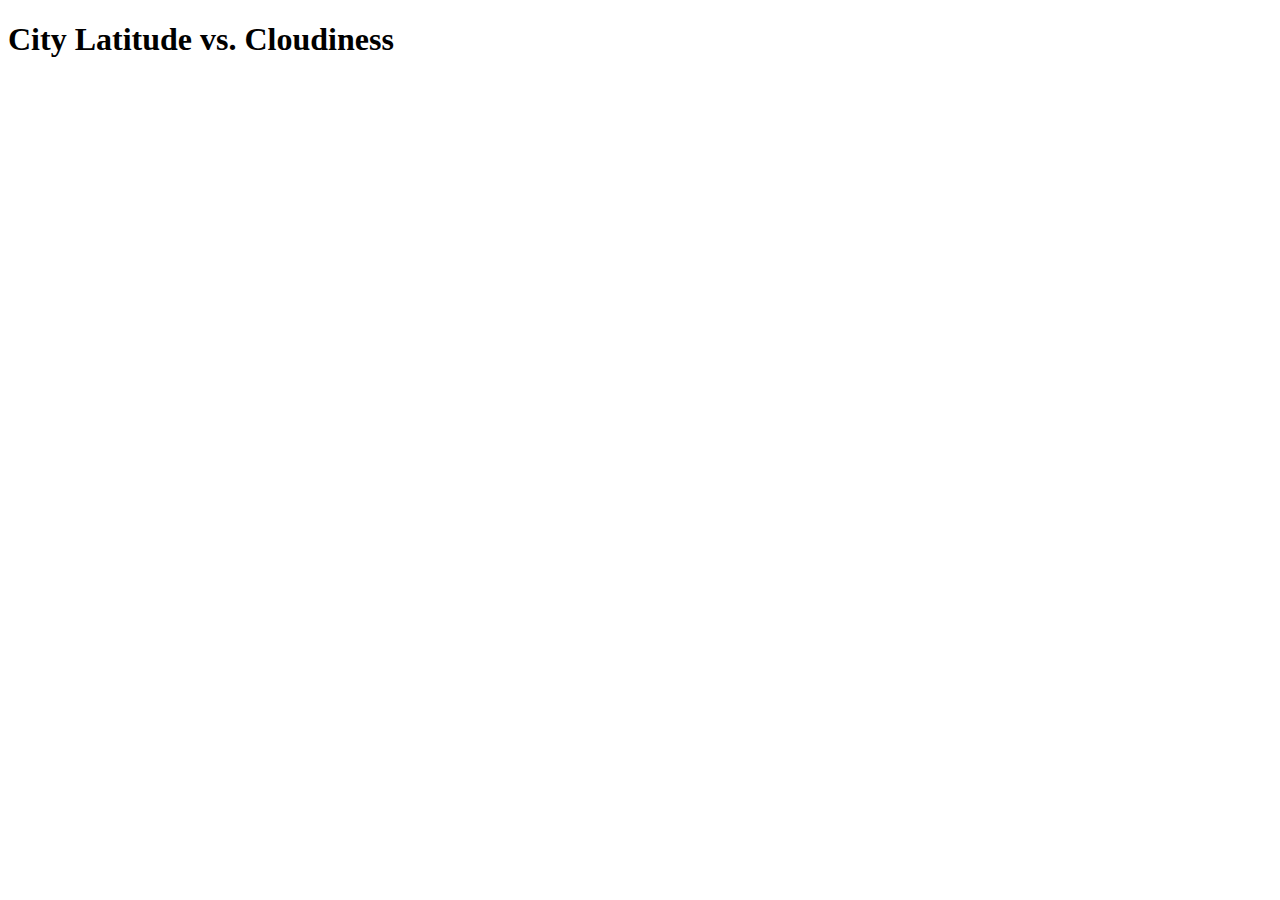
==== cloudiness_viz_index.html @ 47e27b9f "index.html" ====
<!doctype html>
<html lang="en">
  <head>
    <!-- Required meta tags -->
    <meta charset="utf-8">
    <meta name="viewport" content="width=device-width, initial-scale=1">

    <!-- Bootstrap CSS -->
    <link href="https://cdn.jsdelivr.net/npm/bootstrap@5.0.0-beta3/dist/css/bootstrap.min.css" rel="stylesheet" integrity="sha384-eOJMYsd53ii+scO/bJGFsiCZc+5NDVN2yr8+0RDqr0Ql0h+rP48ckxlpbzKgwra6" crossorigin="anonymous">

    <title>City Latitude vs. Cloudiness</title>
  </head>
  <body>
    <h1>City Latitude vs. Cloudiness</h1>

    <!--Visualization Pages-->
    <!--Descriptive title and heading tag-->
    <!--Plot/visualization for the selected comparison-->
    <!--Paragraph describing the plot and its significance-->

    


    <!-- Optional JavaScript; choose one of the two! -->

    <!-- Option 1: Bootstrap Bundle with Popper -->
    <script src="https://cdn.jsdelivr.net/npm/bootstrap@5.0.0-beta3/dist/js/bootstrap.bundle.min.js" integrity="sha384-JEW9xMcG8R+pH31jmWH6WWP0WintQrMb4s7ZOdauHnUtxwoG2vI5DkLtS3qm9Ekf" crossorigin="anonymous"></script>

    <!-- Option 2: Separate Popper and Bootstrap JS -->
    <!--
    <script src="https://cdn.jsdelivr.net/npm/@popperjs/core@2.9.1/dist/umd/popper.min.js" integrity="sha384-SR1sx49pcuLnqZUnnPwx6FCym0wLsk5JZuNx2bPPENzswTNFaQU1RDvt3wT4gWFG" crossorigin="anonymous"></script>
    <script src="https://cdn.jsdelivr.net/npm/bootstrap@5.0.0-beta3/dist/js/bootstrap.min.js" integrity="sha384-j0CNLUeiqtyaRmlzUHCPZ+Gy5fQu0dQ6eZ/xAww941Ai1SxSY+0EQqNXNE6DZiVc" crossorigin="anonymous"></script>
    -->
  </body>
</html>
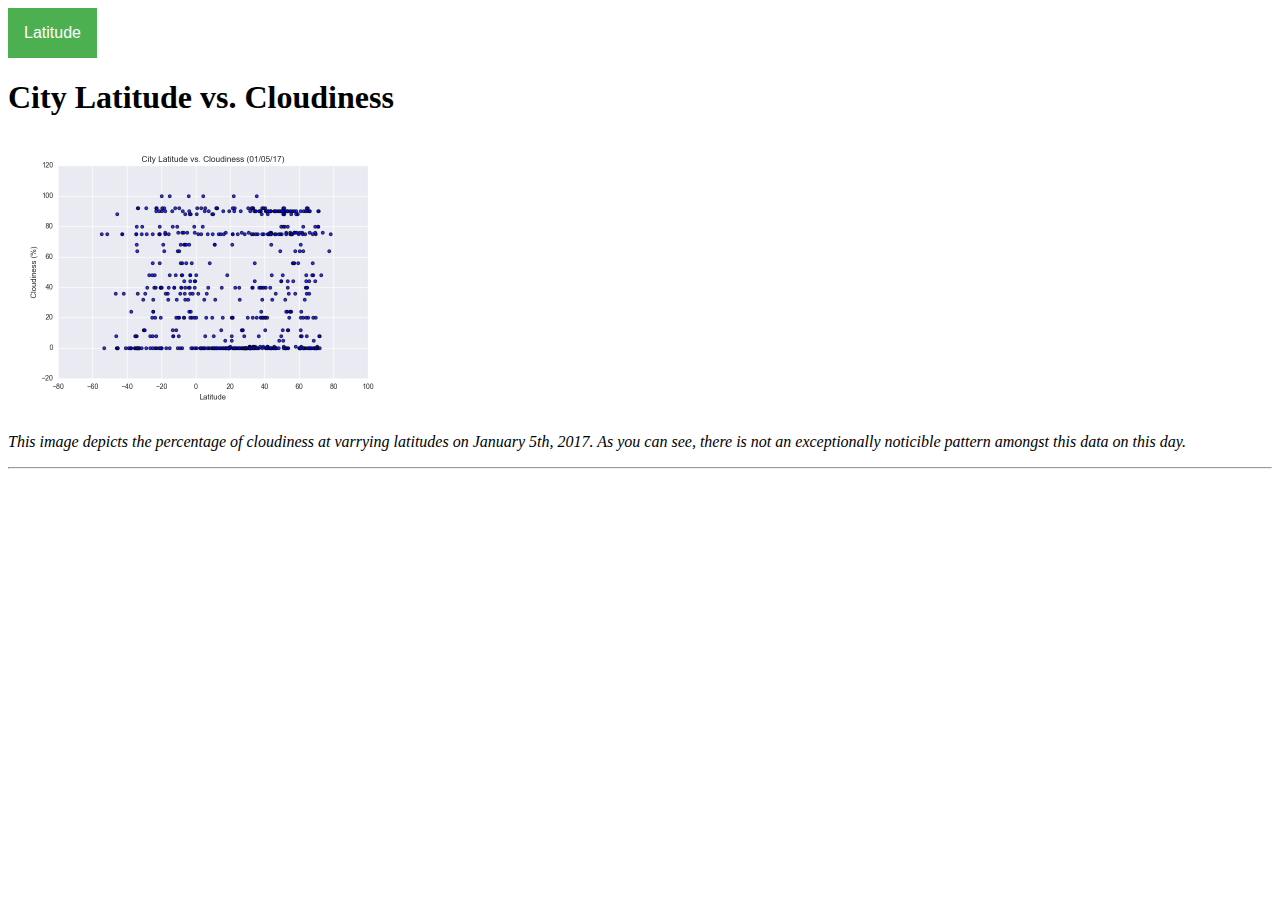
==== commit ac17e462: "Visualizations" ====
--- a/cloudiness_viz_index.html
+++ b/cloudiness_viz_index.html
@@ -7,18 +7,37 @@
 
     <!-- Bootstrap CSS -->
     <link href="https://cdn.jsdelivr.net/npm/bootstrap@5.0.0-beta3/dist/css/bootstrap.min.css" rel="stylesheet" integrity="sha384-eOJMYsd53ii+scO/bJGFsiCZc+5NDVN2yr8+0RDqr0Ql0h+rP48ckxlpbzKgwra6" crossorigin="anonymous">
+    <link rel="stylesheet" href="style.css" />
 
+    <!--Descriptive title and heading tag-->
     <title>City Latitude vs. Cloudiness</title>
   </head>
   <body>
-    <h1>City Latitude vs. Cloudiness</h1>
+    <!-- <h1>City Latitude vs Cloudiness</h1> -->
+  
+    <!--The website must, at the top of every page, have a navigation menu-->
+    <div class="dropdown">
+      <button class="dropbtn">Latitude</button>
+      <div class="dropdown-content">
+        <a href="landing_index.html">Landing</a>
+        <a href="cloudiness_viz_index.html">Cloudiness Visualiztion</a>
+        <a href="humidity_viz_index.html">Humidity Visualization</a>
+        <a href="maxTemp_viz_index.html">Max Temperature Visualization</a>
+        <a href="wind_viz_index.html">Wind Visualization</a>
+        <a href="comparisons_index.html">Comparisons</a>
+        <a href="data_index.html">Data</a>
+      </div>
+    </div>
 
-    <!--Visualization Pages-->
-    <!--Descriptive title and heading tag-->
     <!--Plot/visualization for the selected comparison-->
     <!--Paragraph describing the plot and its significance-->
-
     
+    <h1>City Latitude vs. Cloudiness</h1>
+    <a href="assets/cloudiness.png">
+      <img src="assets/cloudiness.png" width=400 alt="A scatterplot of city latitude vs. cloudiness percentage on January 5, 2017, showing no relationship between the two.">
+    </a>
+    <p><em>This image depicts the percentage of cloudiness at varrying latitudes on January 5th, 2017. As you can see, there is not an exceptionally noticible pattern amongst this data on this day.</em></p>
+    <hr>
 
 
     <!-- Optional JavaScript; choose one of the two! -->
--- a/style.css
+++ b/style.css
@@ -0,0 +1,60 @@
+.box {
+    min-height: 50px;
+    padding: 5px;
+    margin: 5px;
+    font-weight: 800;
+    color: #fff;
+  }
+  
+  .skyblue {
+    background: deepskyblue;
+  }
+  
+  .purple {
+    background: rebeccapurple;
+  }
+  
+  .red {
+    background: indianred;
+  }
+  /* Dropdown Button */
+.dropbtn {
+  background-color: #4CAF50;
+  color: white;
+  padding: 16px;
+  font-size: 16px;
+  border: none;
+}
+
+/* The container <div> - needed to position the dropdown content */
+.dropdown {
+  position: relative;
+  display: inline-block;
+}
+
+/* Dropdown Content (Hidden by Default) */
+.dropdown-content {
+  display: none;
+  position: absolute;
+  background-color: #f1f1f1;
+  min-width: 160px;
+  box-shadow: 0px 8px 16px 0px rgba(0,0,0,0.2);
+  z-index: 1;
+}
+
+/* Links inside the dropdown */
+.dropdown-content a {
+  color: black;
+  padding: 12px 16px;
+  text-decoration: none;
+  display: block;
+}
+
+/* Change color of dropdown links on hover */
+.dropdown-content a:hover {background-color: #ddd;}
+
+/* Show the dropdown menu on hover */
+.dropdown:hover .dropdown-content {display: block;}
+
+/* Change the background color of the dropdown button when the dropdown content is shown */
+.dropdown:hover .dropbtn {background-color: #3e8e41;}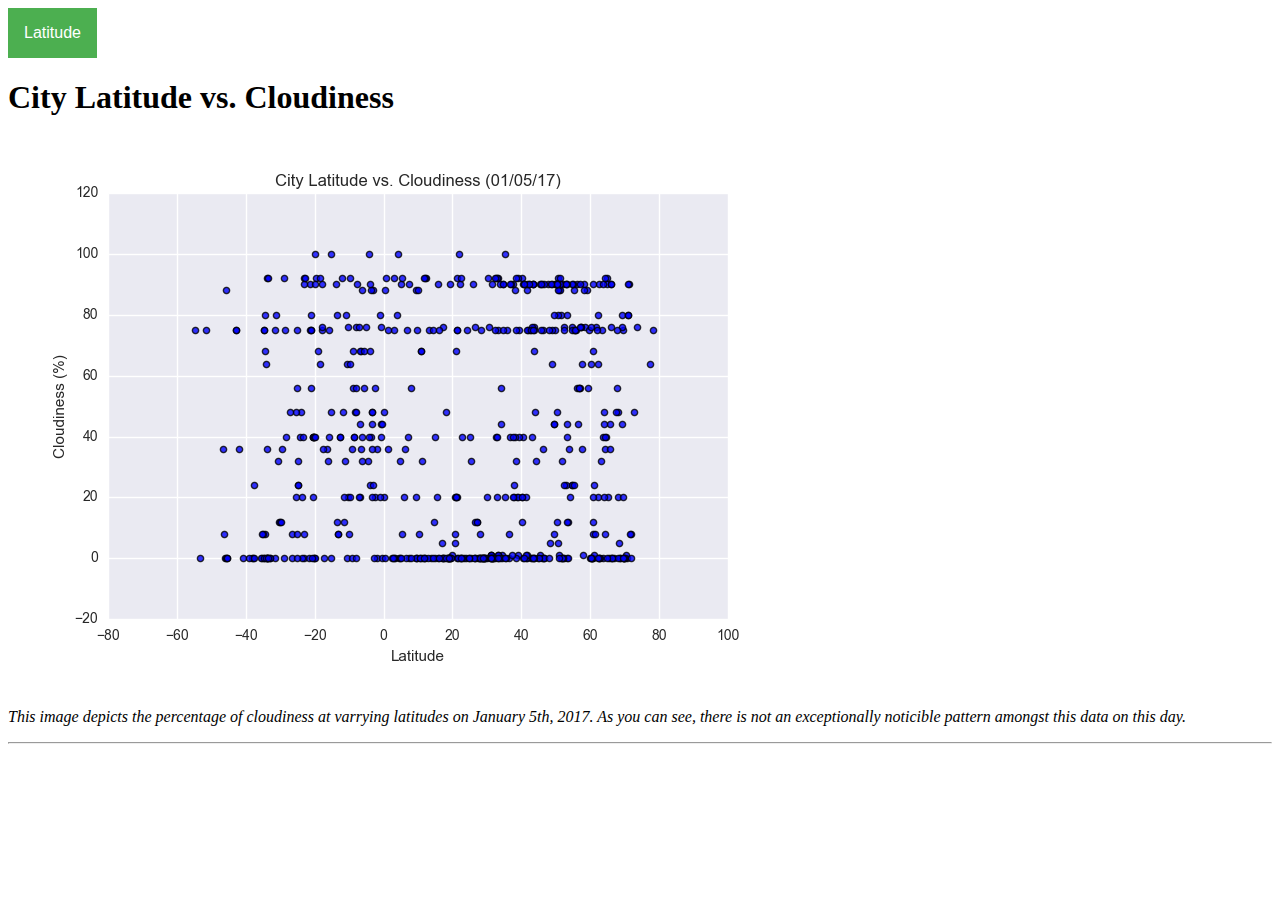
==== commit b918f73f: "responsive images" ====
--- a/cloudiness_viz_index.html
+++ b/cloudiness_viz_index.html
@@ -34,7 +34,7 @@
     
     <h1>City Latitude vs. Cloudiness</h1>
     <a href="assets/cloudiness.png">
-      <img src="assets/cloudiness.png" width=400 alt="A scatterplot of city latitude vs. cloudiness percentage on January 5, 2017, showing no relationship between the two.">
+      <img src="assets/cloudiness.png" class="img-fluid" alt="A scatterplot of city latitude vs. cloudiness percentage on January 5, 2017, showing no relationship between the two.">
     </a>
     <p><em>This image depicts the percentage of cloudiness at varrying latitudes on January 5th, 2017. As you can see, there is not an exceptionally noticible pattern amongst this data on this day.</em></p>
     <hr>
--- a/style.css
+++ b/style.css
@@ -57,4 +57,16 @@
 .dropdown:hover .dropdown-content {display: block;}
 
 /* Change the background color of the dropdown button when the dropdown content is shown */
-.dropdown:hover .dropbtn {background-color: #3e8e41;}+.dropdown:hover .dropbtn {background-color: #3e8e41;}
+
+/* Create settings for grid
+
+.grid-container {
+  display: grid;
+  grid-template-columns: 1fr 1fr;
+  grid-template-rows: 1fr 1fr;
+  gap: 0px 0px;
+  grid-template-areas:
+    ". ."
+    ". .";
+}
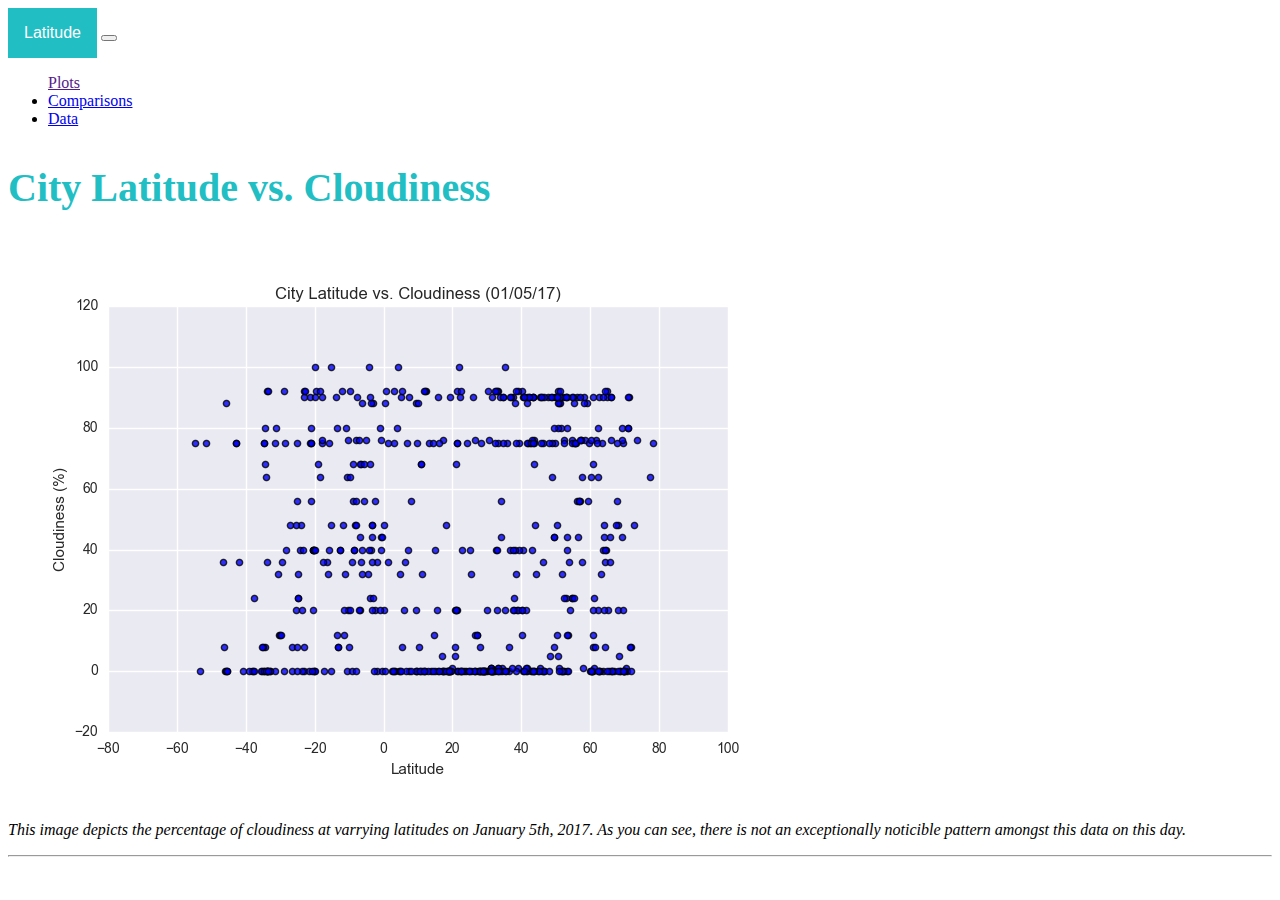
==== commit f0d82614: "data tables" ====
--- a/cloudiness_viz_index.html
+++ b/cloudiness_viz_index.html
@@ -13,9 +13,12 @@
     <title>City Latitude vs. Cloudiness</title>
   </head>
   <body>
-    <!-- <h1>City Latitude vs Cloudiness</h1> -->
-  
-    <!--The website must, at the top of every page, have a navigation menu-->
+
+  <!--The website must, at the top of every page, have a navigation menu-->
+  <!-- Dropdown menu named "Plots" that displays each visualization page -->
+  <!-- Sidebar containing images of each plot linking to visualization -->
+
+  <nav class="navbar navbar-expand-lg navbar-light bg-light">
     <div class="dropdown">
       <button class="dropbtn">Latitude</button>
       <div class="dropdown-content">
@@ -28,10 +31,33 @@
         <a href="data_index.html">Data</a>
       </div>
     </div>
-
+    <button class="navbar-toggler" type="button" data-toggle="collapse" data-target="navbarSupportedContent" aria-controls="navbarSupportedContent" aria-expanded="false" aria-label="Toggle navigation">
+      <span class="navbar-toggler-icon"></span>
+    </button> 
+    <div class="collapse navbar-collapse" id="navbarSupportedContent">
+      <ul class="navbar-nav mr-auto">
+        <li class="nav-item dropdown">
+          <a class="nav-link dropdown-toggle" href="" id="navbarDropdown" role="button"
+            data-toggle="dropdown" aria-haspopup="true" aria-expanded="false">Plots</a>
+            <div class="dropdown-content">
+              <a href="cloudiness_viz_index.html">Cloudiness Visualiztion</a>
+              <a href="humidity_viz_index.html">Humidity Visualization</a>
+              <a href="maxTemp_viz_index.html">Max Temperature Visualization</a>
+              <a href="wind_viz_index.html">Wind Visualization</a>
+            </div>
+        </li>
+        <li class="nav-item active">
+          <a class="nav-link" href="comparisons_index.html">Comparisons<span class="sr-only"></span></a>
+        </li>
+        <li class="nav-item active">
+          <a class="nav-link" href="data_index.html">Data<span class="sr-only"></span></a>
+        </li>
+      </ul>
+    </div>
+  </nav>
+   
     <!--Plot/visualization for the selected comparison-->
-    <!--Paragraph describing the plot and its significance-->
-    
+    <!--Paragraph describing the plot and its significance--> 
     <h1>City Latitude vs. Cloudiness</h1>
     <a href="assets/cloudiness.png">
       <img src="assets/cloudiness.png" class="img-fluid" alt="A scatterplot of city latitude vs. cloudiness percentage on January 5, 2017, showing no relationship between the two.">
@@ -39,16 +65,7 @@
     <p><em>This image depicts the percentage of cloudiness at varrying latitudes on January 5th, 2017. As you can see, there is not an exceptionally noticible pattern amongst this data on this day.</em></p>
     <hr>
 
-
-    <!-- Optional JavaScript; choose one of the two! -->
-
-    <!-- Option 1: Bootstrap Bundle with Popper -->
+    <!-- Bootstrap Bundle with Popper -->
     <script src="https://cdn.jsdelivr.net/npm/bootstrap@5.0.0-beta3/dist/js/bootstrap.bundle.min.js" integrity="sha384-JEW9xMcG8R+pH31jmWH6WWP0WintQrMb4s7ZOdauHnUtxwoG2vI5DkLtS3qm9Ekf" crossorigin="anonymous"></script>
-
-    <!-- Option 2: Separate Popper and Bootstrap JS -->
-    <!--
-    <script src="https://cdn.jsdelivr.net/npm/@popperjs/core@2.9.1/dist/umd/popper.min.js" integrity="sha384-SR1sx49pcuLnqZUnnPwx6FCym0wLsk5JZuNx2bPPENzswTNFaQU1RDvt3wT4gWFG" crossorigin="anonymous"></script>
-    <script src="https://cdn.jsdelivr.net/npm/bootstrap@5.0.0-beta3/dist/js/bootstrap.min.js" integrity="sha384-j0CNLUeiqtyaRmlzUHCPZ+Gy5fQu0dQ6eZ/xAww941Ai1SxSY+0EQqNXNE6DZiVc" crossorigin="anonymous"></script>
-    -->
   </body>
 </html>--- a/style.css
+++ b/style.css
@@ -17,9 +17,21 @@
   .red {
     background: indianred;
   }
+
+  /* Styling for header*/
+
+  h1 {
+    padding: 20px 0;
+    margin: 0;
+    margin-bottom: 20px;
+    font-size: 40px;
+    color: #21bec4;
+    text-align: left;
+  }
+  
   /* Dropdown Button */
 .dropbtn {
-  background-color: #4CAF50;
+  background-color: #21bec4;
   color: white;
   padding: 16px;
   font-size: 16px;
@@ -59,6 +71,7 @@
 /* Change the background color of the dropdown button when the dropdown content is shown */
 .dropdown:hover .dropbtn {background-color: #3e8e41;}
 
+
 /* Create settings for grid
 
 .grid-container {
